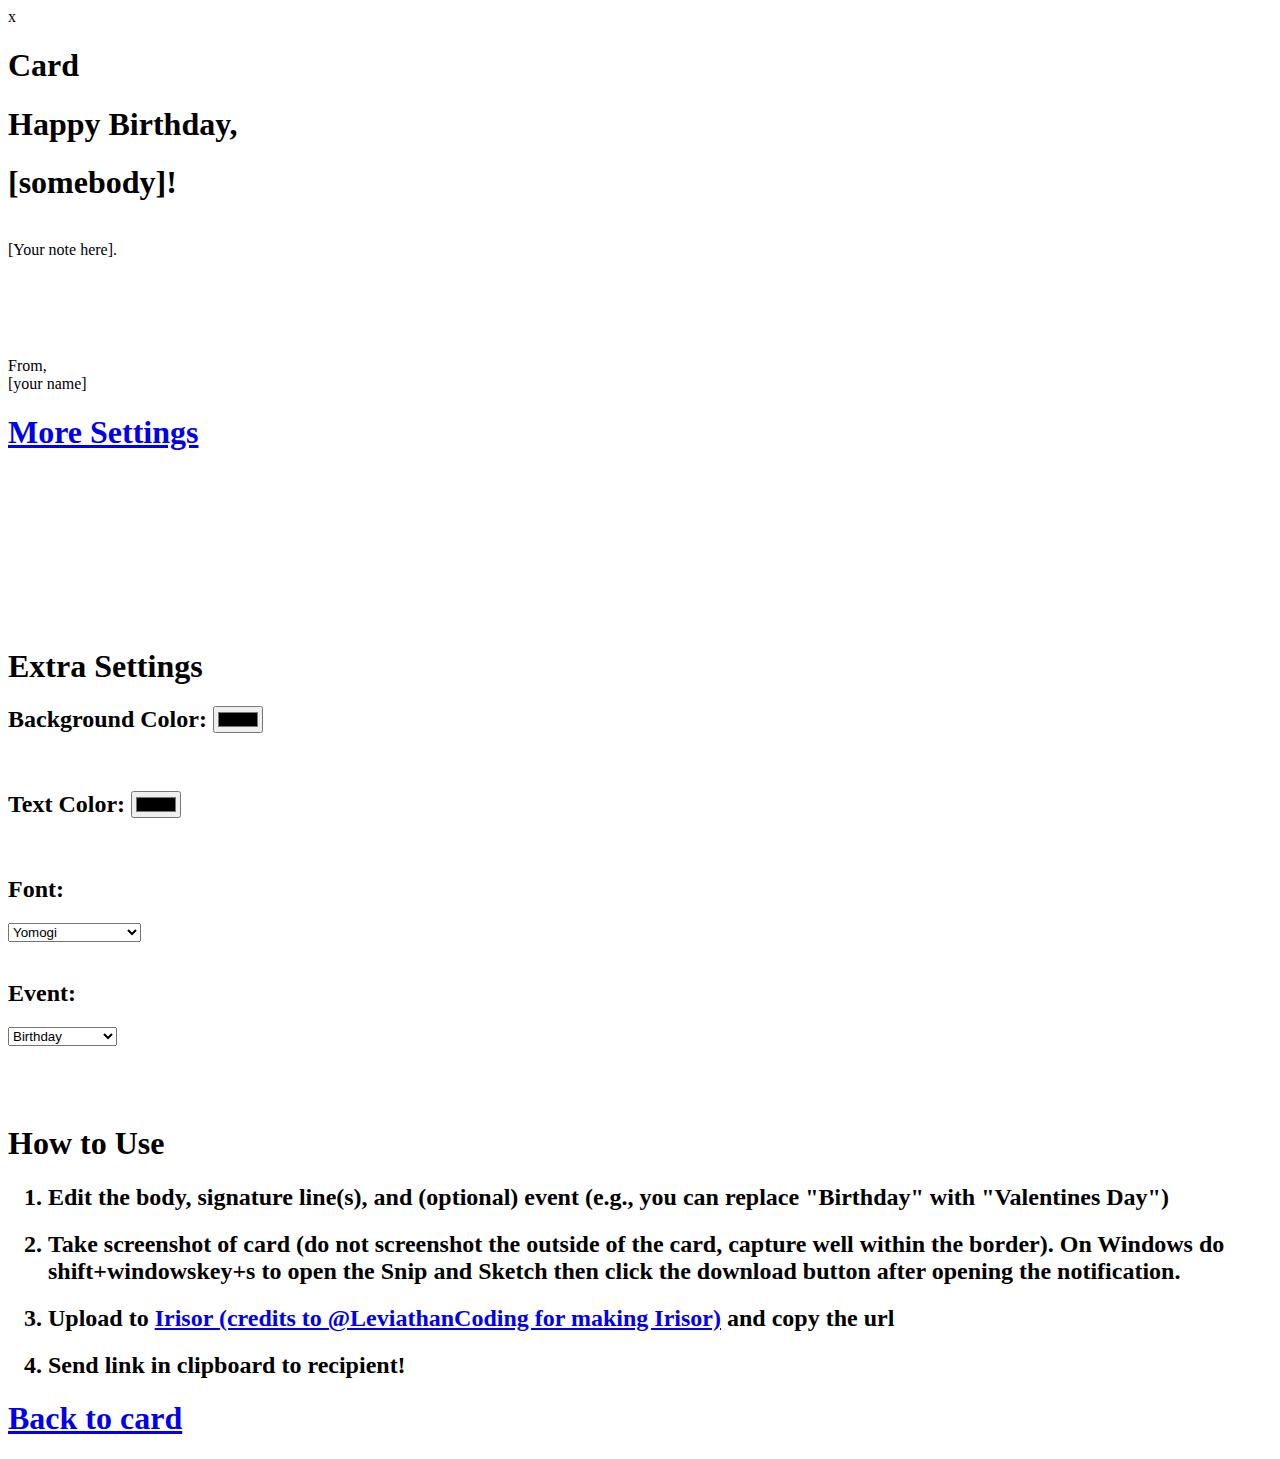
==== frontend/index.html @ 6bf04bef "Rename index.html to frontend/index.html" ====
<!DOCTYPE html>
<html spellcheck="false">

<head>
	<meta charset="utf-8">
	<meta name="viewport" content="width=device-width">
	<title>CardCreate</title>
	<link rel="preconnect" href="https://fonts.googleapis.com">
	<link rel="preconnect" href="https://fonts.gstatic.com" crossorigin>
	<link rel='stylesheet' href='style.css' />
	<link href="https://fonts.googleapis.com/css2?family=Yomogi&display=swap" rel="stylesheet">
	<link rel="preconnect" href="https://fonts.googleapis.com">
	<link rel="preconnect" href="https://fonts.gstatic.com" crossorigin>
	<link rel="preconnect" href="https://fonts.googleapis.com">
	<link rel="preconnect" href="https://fonts.gstatic.com" crossorigin>
	<link href="https://fonts.googleapis.com/css2?family=Petit+Formal+Script&display=swap" rel="stylesheet">
	<link href="https://fonts.googleapis.com/css2?family=Roboto:wght@100&display=swap" rel="stylesheet">
	<link rel="preconnect" href="https://fonts.googleapis.com">
	<link rel="preconnect" href="https://fonts.gstatic.com" crossorigin>
	<link href="https://fonts.googleapis.com/css2?family=STIX+Two+Math&display=swap" rel="stylesheet">
<link rel="preconnect" href="https://fonts.googleapis.com">
<link rel="preconnect" href="https://fonts.gstatic.com" crossorigin>
<link href="https://fonts.googleapis.com/css2?family=Uchen&display=swap" rel="stylesheet">

</head>
x
<body>
	<h1 id='wut'>Card</h1>
	<div id='div' contenteditable="true">
		<div class="ln" id='head'>
			<h1 contenteditable="true" id = 'que'>Happy Birthday,</h1><h1 contenteditable = 'true'> [somebody]!</h1>
		</div>
		<br>
      [Your note here]. <h1 id = 'br'><br></h1><br>From,
      <br>[your name]
    </div>
    <a href = '#use'><h1>More Settings</h1></a>
    <h1><br></h1><h1><br></h1><h1><br></h1>
    <h1 id = 'use'>Extra Settings</h1>
    <div class = 'ln'><h2>Background Color: <input id = 'background-color' type="color"> </input></h2></div><br>
    <div class = 'ln'><h2>Text Color: <input id = 'text-color' type="color"> </input></h2></div> <br>
    <div class = 'ln'><h2>Font: </h2> <select id = 'font'> 
      <option value="Yomogi" id ='y'><h1>Yomogi</h1></option>
      <option value="Cursive" id = 'c'><h1>Cursive</h1></option> 
      <option value="Roboto" id = 'r'><h1>Roboto</h1></option>   
      <option value="S" id = 'tnr'><h1>Times new Roman</h1></option>  
      </select></div><br><div class = 'ln'>
<h2>Event:</h2> <select id = 'evt'> 
      		<option value="Vday"><h1>Valentines day</h1></option>
      		<option value="Bday" selected><h1>Birthday</h1></option>
		<option value="Christmas"><h1>Christmas</h1></option>
		<option value="Fday"><h1>Father's Day</h1></option>
		<option value="Mday"><h1>Mother's Day</h1></option>
      </select>
</div>

<h1><br></h1>
    <h1>How to Use</h1>
    <ol>
	<h2><li>Edit the body, signature line(s), and (optional) event (e.g., you can replace "Birthday" with "Valentines Day")</h2></li>
      <h2><li>Take screenshot of card (do not screenshot the outside of the card, capture well within the border). On Windows do shift+windowskey+s to open the Snip and Sketch then click the download button after opening the notification.</h2></li>
      <h2><li>Upload to <a href = 'https://irisor.cf' target = '_blank'>Irisor (credits to @LeviathanCoding for making Irisor)</a> and copy the url</h2></li>
      <h2><li>Send link in clipboard to recipient!</li></h2>
    </ol>
    <a href = '#wut'><h1>Back to card</h1></a>
    <script src="script.js"></script>
  </body>
</html>
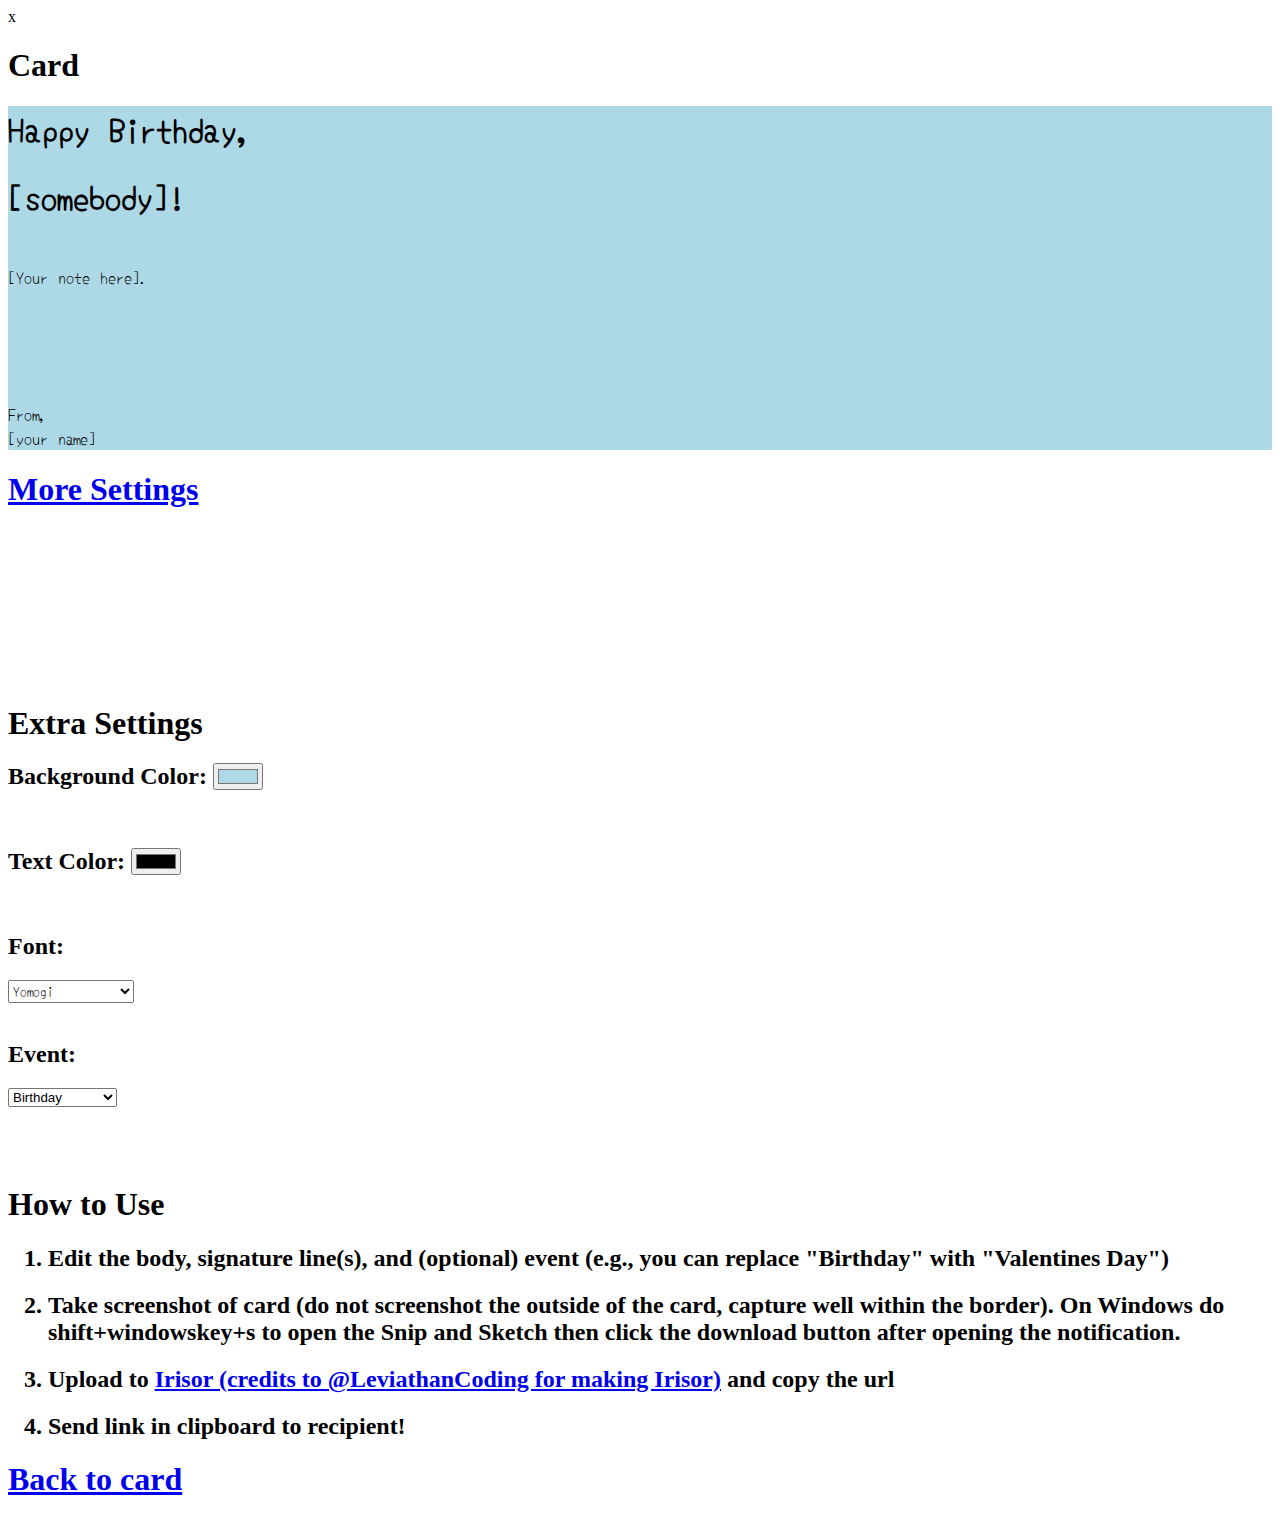
==== commit fea0ba41: "added favicon" ====
--- a/frontend/index.html
+++ b/frontend/index.html
@@ -16,6 +16,7 @@
 	<link href="https://fonts.googleapis.com/css2?family=Petit+Formal+Script&display=swap" rel="stylesheet">
 	<link href="https://fonts.googleapis.com/css2?family=Roboto:wght@100&display=swap" rel="stylesheet">
 	<link rel="preconnect" href="https://fonts.googleapis.com">
+	<link rel ='shortcut icon' href = "favicon.png"/>
 	<link rel="preconnect" href="https://fonts.gstatic.com" crossorigin>
 	<link href="https://fonts.googleapis.com/css2?family=STIX+Two+Math&display=swap" rel="stylesheet">
 <link rel="preconnect" href="https://fonts.googleapis.com">
